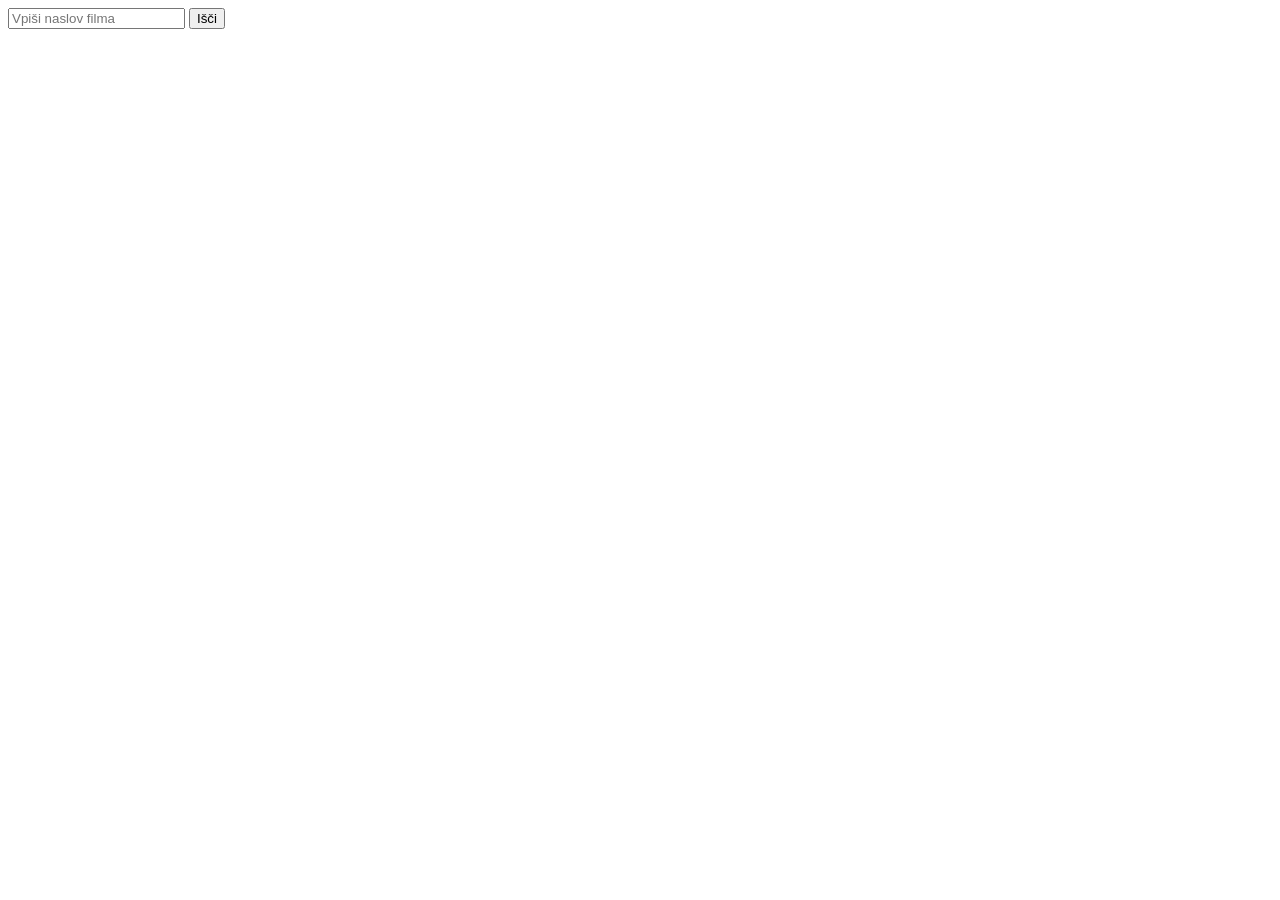
==== index.html @ 26f4aae9 "first commit" ====
<!doctype html>
<html lang="sl">
<meta charset="utf-8">
<title>Iskanje filmov</title>

<input id="naslov" placeholder="Vpiši naslov filma">
<button onclick="isci()">Išči</button>
<div id="rezultat"></div>

<script>
async function isci() {
  const naslov = document.getElementById("naslov").value.trim();
  const prikaz = document.getElementById("rezultat");

  if (!naslov) {
    prikaz.textContent = "Vpiši naslov filma.";
    return;
  }

  prikaz.textContent = "Iščem…";

  try {
    const url = new URL("https://www.omdbapi.com/");
    url.search = new URLSearchParams({
      apikey: "8f7a42e2",
      t: naslov,
      type: "movie",
      r: "json"
    });

    const odgovor = await fetch(url);
    const film = await odgovor.json();

    if (film.Response === "False") {
      prikaz.textContent = "Filma nisem našel.";
      return;
    }

    prikaz.innerHTML = `
      <h2>${varno(film.Title)} (${varno(film.Year)})</h2>
      <p>IMDb ocena: ${varno(film.imdbRating)}</p>
      <p>Režiser: ${varno(film.Director)}</p>
      <p>${varno(film.Plot)}</p>
    `;
  } catch {
    prikaz.textContent = "Pri iskanju je prišlo do napake.";
  }
}

function varno(vrednost) {
  const element = document.createElement("span");
  element.textContent = vrednost || "Ni podatka";
  return element.innerHTML;
}
</script>
</html>
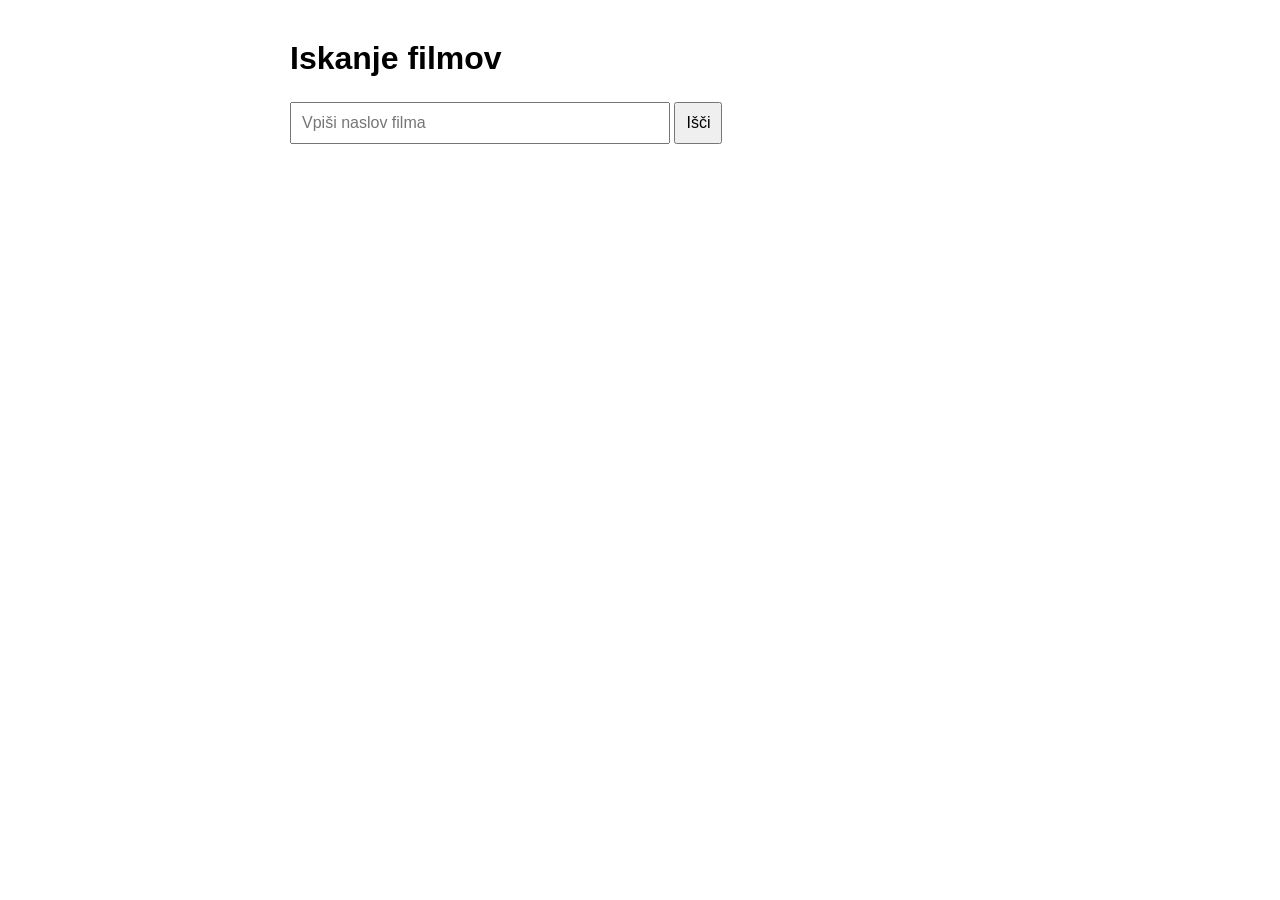
==== commit ee8a1b7c: "Funkcionalnost" ====
--- a/index.html
+++ b/index.html
@@ -1,56 +1,175 @@
 <!doctype html>
 <html lang="sl">
-<meta charset="utf-8">
-<title>Iskanje filmov</title>
+<head>
+  <meta charset="utf-8">
+  <meta name="viewport" content="width=device-width, initial-scale=1">
+  <title>Iskanje filmov in slovenskih podnapisov</title>
 
-<input id="naslov" placeholder="Vpiši naslov filma">
-<button onclick="isci()">Išči</button>
-<div id="rezultat"></div>
+  <style>
+    body {
+      max-width: 700px;
+      margin: 40px auto;
+      padding: 0 16px;
+      font: 16px Arial, sans-serif;
+    }
 
-<script>
-async function isci() {
-  const naslov = document.getElementById("naslov").value.trim();
-  const prikaz = document.getElementById("rezultat");
+    input, button {
+      padding: 10px;
+      font-size: 16px;
+      margin: 4px 0;
+    }
 
-  if (!naslov) {
-    prikaz.textContent = "Vpiši naslov filma.";
-    return;
-  }
+    input {
+      width: min(100%, 380px);
+    }
 
-  prikaz.textContent = "Iščem…";
+    button {
+      cursor: pointer;
+    }
 
-  try {
-    const url = new URL("https://www.omdbapi.com/");
-    url.search = new URLSearchParams({
-      apikey: "8f7a42e2",
-      t: naslov,
-      type: "movie",
-      r: "json"
+    .film {
+      border-top: 1px solid #ddd;
+      padding: 14px 0;
+    }
+
+    .gumbi {
+      display: flex;
+      flex-wrap: wrap;
+      gap: 8px;
+    }
+  </style>
+</head>
+
+<body>
+
+  <h1>Iskanje filmov</h1>
+
+  <input
+    id="iskanje"
+    type="search"
+    placeholder="Vpiši naslov filma"
+  >
+
+  <button id="isci">Išči</button>
+
+  <div id="rezultat" aria-live="polite"></div>
+
+  <script>
+    const API_KLJUC = "8f7a42e2";
+
+    const vnos = document.getElementById("iskanje");
+    const rezultat = document.getElementById("rezultat");
+
+    document.getElementById("isci")
+      .addEventListener("click", isci);
+
+    vnos.addEventListener("keydown", (dogodek) => {
+      if (dogodek.key === "Enter") {
+        isci();
+      }
     });
 
-    const odgovor = await fetch(url);
-    const film = await odgovor.json();
+    async function isci() {
+      const naslov = vnos.value.trim();
 
-    if (film.Response === "False") {
-      prikaz.textContent = "Filma nisem našel.";
-      return;
+      if (!naslov) {
+        rezultat.textContent = "Vpiši naslov filma.";
+        return;
+      }
+
+      rezultat.textContent = "Iščem filme ...";
+
+      try {
+        const url = new URL("https://www.omdbapi.com/");
+
+        url.search = new URLSearchParams({
+          apikey: API_KLJUC,
+          s: naslov,
+          type: "movie",
+          r: "json"
+        });
+
+        const odgovor = await fetch(url);
+        const podatki = await odgovor.json();
+
+        if (podatki.Response === "False") {
+          rezultat.textContent = "Filma nisem našel.";
+          return;
+        }
+
+        rezultat.replaceChildren();
+
+        for (const film of podatki.Search) {
+
+          const kartica = document.createElement("section");
+          kartica.className = "film";
+
+          const naslovFilma = document.createElement("h2");
+          naslovFilma.textContent =
+            `${film.Title} (${film.Year})`;
+
+          const gumbi = document.createElement("div");
+          gumbi.className = "gumbi";
+
+          // En skupni gumb za odpiranje obeh strani hkrati
+          const skupniGumb = document.createElement("button");
+          skupniGumb.textContent = "Odpri podnapise in Pirate Bay";
+
+          skupniGumb.addEventListener("click", () => {
+            // Hkrati sprožimo odpiranje obeh strani
+            odpriPodnapise(film.imdbID);
+            odpriPirateBay(film.Title, film.Year);
+          });
+
+          gumbi.append(skupniGumb);
+          kartica.append(naslovFilma, gumbi);
+          rezultat.appendChild(kartica);
+        }
+
+      } catch (napaka) {
+        rezultat.textContent =
+          "Pri iskanju je prišlo do napake. Poskusi znova.";
+
+        console.error(napaka);
+      }
     }
 
-    prikaz.innerHTML = `
-      <h2>${varno(film.Title)} (${varno(film.Year)})</h2>
-      <p>IMDb ocena: ${varno(film.imdbRating)}</p>
-      <p>Režiser: ${varno(film.Director)}</p>
-      <p>${varno(film.Plot)}</p>
-    `;
-  } catch {
-    prikaz.textContent = "Pri iskanju je prišlo do napake.";
-  }
-}
+    // Funkcija za odpiranje slovenskih podnapisov
+    function odpriPodnapise(imdbID) {
+      const imdbStevilka = imdbID.replace(/^tt/, "");
+      const naslov = vnos.value.trim();
 
-function varno(vrednost) {
-  const element = document.createElement("span");
-  element.textContent = vrednost || "Ni podatka";
-  return element.innerHTML;
-}
-</script>
+      const povezava =
+        "https://www.opensubtitles.org/en/search/" +
+        `imdbid-${encodeURIComponent(imdbStevilka)}/` +
+        "sublanguageid-slv/" +
+        `moviename-${encodeURIComponent(naslov)}`;
+
+      window.open(
+        povezava,
+        "_blank",
+        "noopener,noreferrer"
+      );
+    }
+
+    // Nova funkcija za odpiranje Pirate Bay po vašem vzorcu
+    function odpriPirateBay(naslov, leto) {
+      // Sestavimo niz "Naslov (Leto)" npr. "Tenet (2020)"
+      const iskalniNiz = `${naslov} (${leto})`;
+      
+      const povezava =
+        "https://thepiratebay.party/search/" +
+        encodeURIComponent(iskalniNiz) +
+        "/1/99/0";
+
+      window.open(
+        povezava,
+        "_blank",
+        "noopener,noreferrer"
+      );
+    }
+
+  </script>
+
+</body>
 </html>
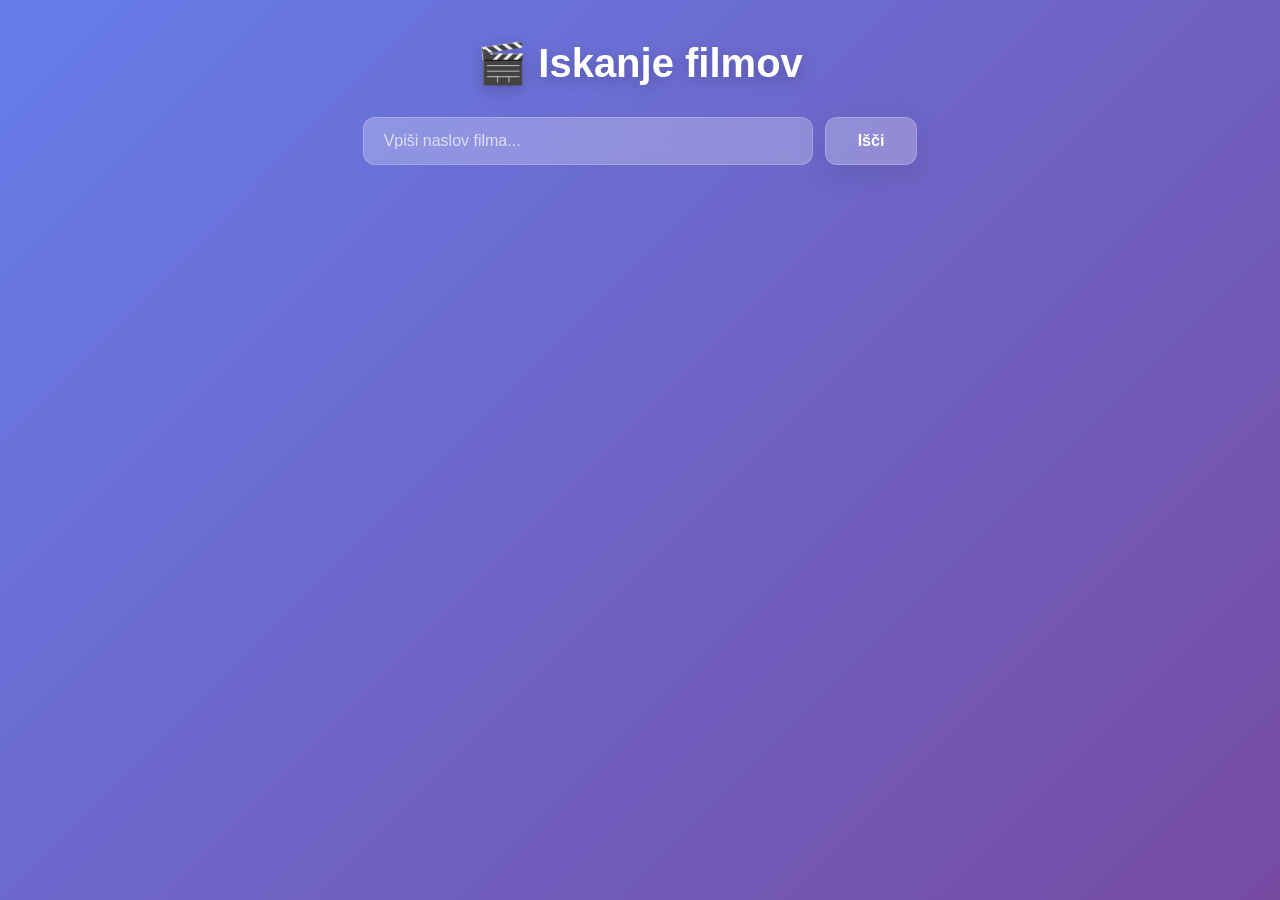
==== commit 20e166a0: "VREdu delovanje lahko boljši izgled" ====
--- a/index.html
+++ b/index.html
@@ -6,53 +6,214 @@
   <title>Iskanje filmov in slovenskih podnapisov</title>
 
   <style>
+    * {
+      margin: 0;
+      padding: 0;
+      box-sizing: border-box;
+    }
+
     body {
-      max-width: 700px;
-      margin: 40px auto;
-      padding: 0 16px;
-      font: 16px Arial, sans-serif;
-    }
-
-    input, button {
-      padding: 10px;
+      background: linear-gradient(135deg, #667eea 0%, #764ba2 100%);
+      min-height: 100vh;
+      padding: 40px 16px;
+      font-family: 'Segoe UI', Tahoma, Geneva, Verdana, sans-serif;
+    }
+
+    .container {
+      max-width: 900px;
+      margin: 0 auto;
+    }
+
+    h1 {
+      color: white;
+      margin-bottom: 30px;
+      text-align: center;
+      font-size: 2.5rem;
+      text-shadow: 0 4px 15px rgba(0, 0, 0, 0.2);
+    }
+
+    .iskalni-vrstica {
+      display: flex;
+      gap: 12px;
+      margin-bottom: 40px;
+      flex-wrap: wrap;
+      justify-content: center;
+    }
+
+    input {
+      padding: 14px 20px;
       font-size: 16px;
-      margin: 4px 0;
-    }
-
-    input {
-      width: min(100%, 380px);
+      border: none;
+      border-radius: 12px;
+      width: min(100%, 450px);
+      background: rgba(255, 255, 255, 0.25);
+      backdrop-filter: blur(10px);
+      border: 1px solid rgba(255, 255, 255, 0.2);
+      color: white;
+      transition: all 0.3s ease;
+    }
+
+    input::placeholder {
+      color: rgba(255, 255, 255, 0.7);
+    }
+
+    input:focus {
+      outline: none;
+      background: rgba(255, 255, 255, 0.35);
+      border-color: rgba(255, 255, 255, 0.4);
+      box-shadow: 0 8px 32px rgba(0, 0, 0, 0.1);
     }
 
     button {
+      padding: 14px 32px;
+      font-size: 16px;
+      border: none;
+      border-radius: 12px;
+      background: rgba(255, 255, 255, 0.25);
+      backdrop-filter: blur(10px);
+      border: 1px solid rgba(255, 255, 255, 0.2);
+      color: white;
+      font-weight: 600;
       cursor: pointer;
+      transition: all 0.3s ease;
+      box-shadow: 0 8px 32px rgba(0, 0, 0, 0.1);
+    }
+
+    button:hover {
+      background: rgba(255, 255, 255, 0.35);
+      border-color: rgba(255, 255, 255, 0.4);
+      transform: translateY(-2px);
+      box-shadow: 0 12px 40px rgba(0, 0, 0, 0.15);
+    }
+
+    button:active {
+      transform: translateY(0);
+      box-shadow: 0 4px 16px rgba(0, 0, 0, 0.1);
+    }
+
+    #rezultat {
+      display: grid;
+      grid-template-columns: repeat(auto-fill, minmax(250px, 1fr));
+      gap: 20px;
     }
 
     .film {
-      border-top: 1px solid #ddd;
-      padding: 14px 0;
+      background: rgba(255, 255, 255, 0.15);
+      backdrop-filter: blur(10px);
+      border: 1px solid rgba(255, 255, 255, 0.2);
+      border-radius: 16px;
+      padding: 0;
+      overflow: hidden;
+      transition: all 0.3s ease;
+      box-shadow: 0 8px 32px rgba(0, 0, 0, 0.1);
+      cursor: pointer;
+      display: flex;
+      flex-direction: column;
+    }
+
+    .film:hover {
+      background: rgba(255, 255, 255, 0.25);
+      border-color: rgba(255, 255, 255, 0.3);
+      transform: translateY(-8px);
+      box-shadow: 0 16px 48px rgba(0, 0, 0, 0.2);
+    }
+
+    .film-slika {
+      width: 100%;
+      height: 300px;
+      object-fit: cover;
+      background: rgba(0, 0, 0, 0.2);
+    }
+
+    .film-slika.ni-slike {
+      display: flex;
+      align-items: center;
+      justify-content: center;
+      font-size: 3rem;
+      color: rgba(255, 255, 255, 0.3);
+    }
+
+    .film-info {
+      padding: 20px;
+      flex: 1;
+      display: flex;
+      flex-direction: column;
+    }
+
+    .film-naslov {
+      color: white;
+      font-size: 1.2rem;
+      font-weight: 700;
+      margin-bottom: 8px;
+      line-height: 1.4;
+    }
+
+    .film-leto {
+      color: rgba(255, 255, 255, 0.8);
+      font-size: 0.9rem;
+      margin-bottom: 16px;
     }
 
     .gumbi {
       display: flex;
       flex-wrap: wrap;
       gap: 8px;
+      margin-top: auto;
+    }
+
+    .gumbi button {
+      flex: 1;
+      min-width: 100px;
+      padding: 10px 12px;
+      font-size: 0.9rem;
+    }
+
+    .oseba-sporocilo {
+      text-align: center;
+      color: rgba(255, 255, 255, 0.9);
+      padding: 20px;
+      font-size: 1.1rem;
+    }
+
+    .nalaganje {
+      text-align: center;
+      color: white;
+      padding: 40px;
+      font-size: 1.2rem;
+    }
+
+    .spinner {
+      display: inline-block;
+      width: 40px;
+      height: 40px;
+      border: 4px solid rgba(255, 255, 255, 0.3);
+      border-top-color: white;
+      border-radius: 50%;
+      animation: spin 1s linear infinite;
+    }
+
+    @keyframes spin {
+      to { transform: rotate(360deg); }
     }
   </style>
 </head>
 
 <body>
 
-  <h1>Iskanje filmov</h1>
-
-  <input
-    id="iskanje"
-    type="search"
-    placeholder="Vpiši naslov filma"
-  >
-
-  <button id="isci">Išči</button>
-
-  <div id="rezultat" aria-live="polite"></div>
+  <div class="container">
+    <h1>🎬 Iskanje filmov</h1>
+
+    <div class="iskalni-vrstica">
+      <input
+        id="iskanje"
+        type="search"
+        placeholder="Vpiši naslov filma..."
+      >
+      <button id="isci">Išči</button>
+    </div>
+
+    <div id="rezultat" aria-live="polite"></div>
+  </div>
 
   <script>
     const API_KLJUC = "8f7a42e2";
@@ -73,11 +234,11 @@
       const naslov = vnos.value.trim();
 
       if (!naslov) {
-        rezultat.textContent = "Vpiši naslov filma.";
+        prikaziSporocilo("Vpiši naslov filma.");
         return;
       }
 
-      rezultat.textContent = "Iščem filme ...";
+      prikaziNalaganje();
 
       try {
         const url = new URL("https://www.omdbapi.com/");
@@ -93,48 +254,74 @@
         const podatki = await odgovor.json();
 
         if (podatki.Response === "False") {
-          rezultat.textContent = "Filma nisem našel.";
+          prikaziSporocilo("Filma nisem našel.");
           return;
         }
 
         rezultat.replaceChildren();
 
         for (const film of podatki.Search) {
-
-          const kartica = document.createElement("section");
+          const kartica = document.createElement("div");
           kartica.className = "film";
 
+          // Slika
+          const slika = document.createElement("img");
+          slika.className = "film-slika";
+          
+          if (film.Poster && film.Poster !== "N/A") {
+            slika.src = film.Poster;
+            slika.alt = film.Title;
+          } else {
+            slika.className = "film-slika ni-slike";
+            slika.innerHTML = "🎥";
+            slika.alt = "Ni dostopne slike";
+          }
+
+          // Informacije
+          const info = document.createElement("div");
+          info.className = "film-info";
+
           const naslovFilma = document.createElement("h2");
-          naslovFilma.textContent =
-            `${film.Title} (${film.Year})`;
-
+          naslovFilma.className = "film-naslov";
+          naslovFilma.textContent = film.Title;
+
+          const leto = document.createElement("p");
+          leto.className = "film-leto";
+          leto.textContent = `Leto: ${film.Year}`;
+
+          // Gumbi
           const gumbi = document.createElement("div");
           gumbi.className = "gumbi";
 
-          // En skupni gumb za odpiranje obeh strani hkrati
           const skupniGumb = document.createElement("button");
-          skupniGumb.textContent = "Odpri podnapise in Pirate Bay";
-
-          skupniGumb.addEventListener("click", () => {
-            // Hkrati sprožimo odpiranje obeh strani
+          skupniGumb.textContent = "Odpri";
+
+          skupniGumb.addEventListener("click", (event) => {
+            event.stopPropagation();
             odpriPodnapise(film.imdbID);
             odpriPirateBay(film.Title, film.Year);
           });
 
           gumbi.append(skupniGumb);
-          kartica.append(naslovFilma, gumbi);
+          info.append(naslovFilma, leto, gumbi);
+          kartica.append(slika, info);
           rezultat.appendChild(kartica);
         }
 
       } catch (napaka) {
-        rezultat.textContent =
-          "Pri iskanju je prišlo do napake. Poskusi znova.";
-
+        prikaziSporocilo("Pri iskanju je prišlo do napake. Poskusi znova.");
         console.error(napaka);
       }
     }
 
-    // Funkcija za odpiranje slovenskih podnapisov
+    function prikaziSporocilo(besedilo) {
+      rezultat.innerHTML = `<div class="oseba-sporocilo">${besedilo}</div>`;
+    }
+
+    function prikaziNalaganje() {
+      rezultat.innerHTML = `<div class="nalaganje"><div class="spinner"></div><p>Iščem filme...</p></div>`;
+    }
+
     function odpriPodnapise(imdbID) {
       const imdbStevilka = imdbID.replace(/^tt/, "");
       const naslov = vnos.value.trim();
@@ -152,9 +339,7 @@
       );
     }
 
-    // Nova funkcija za odpiranje Pirate Bay po vašem vzorcu
     function odpriPirateBay(naslov, leto) {
-      // Sestavimo niz "Naslov (Leto)" npr. "Tenet (2020)"
       const iskalniNiz = `${naslov} (${leto})`;
       
       const povezava =
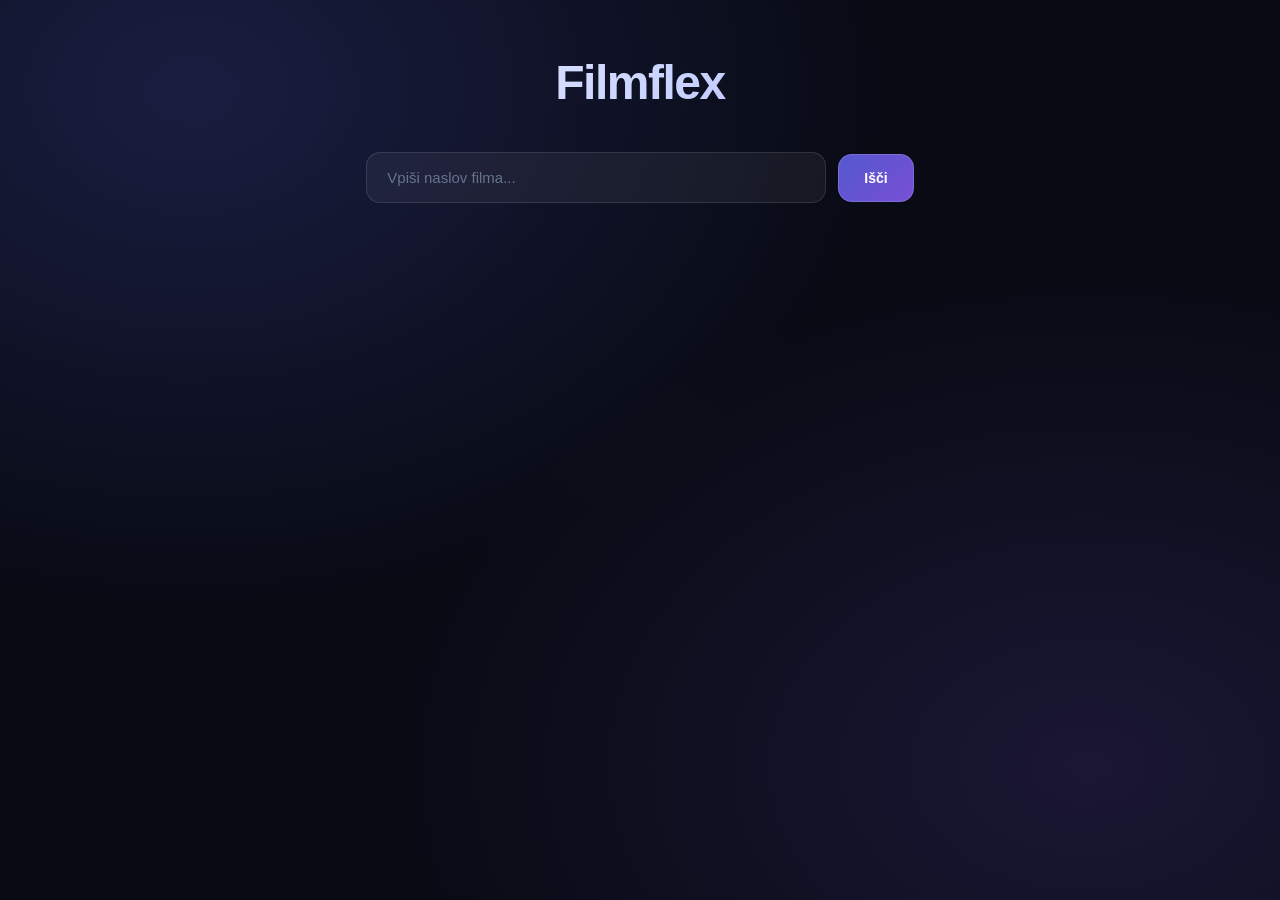
==== commit 36b7f85a: "Boljši design" ====
--- a/index.html
+++ b/index.html
@@ -4,204 +4,12 @@
   <meta charset="utf-8">
   <meta name="viewport" content="width=device-width, initial-scale=1">
   <title>Iskanje filmov in slovenskih podnapisov</title>
-
-  <style>
-    * {
-      margin: 0;
-      padding: 0;
-      box-sizing: border-box;
-    }
-
-    body {
-      background: linear-gradient(135deg, #667eea 0%, #764ba2 100%);
-      min-height: 100vh;
-      padding: 40px 16px;
-      font-family: 'Segoe UI', Tahoma, Geneva, Verdana, sans-serif;
-    }
-
-    .container {
-      max-width: 900px;
-      margin: 0 auto;
-    }
-
-    h1 {
-      color: white;
-      margin-bottom: 30px;
-      text-align: center;
-      font-size: 2.5rem;
-      text-shadow: 0 4px 15px rgba(0, 0, 0, 0.2);
-    }
-
-    .iskalni-vrstica {
-      display: flex;
-      gap: 12px;
-      margin-bottom: 40px;
-      flex-wrap: wrap;
-      justify-content: center;
-    }
-
-    input {
-      padding: 14px 20px;
-      font-size: 16px;
-      border: none;
-      border-radius: 12px;
-      width: min(100%, 450px);
-      background: rgba(255, 255, 255, 0.25);
-      backdrop-filter: blur(10px);
-      border: 1px solid rgba(255, 255, 255, 0.2);
-      color: white;
-      transition: all 0.3s ease;
-    }
-
-    input::placeholder {
-      color: rgba(255, 255, 255, 0.7);
-    }
-
-    input:focus {
-      outline: none;
-      background: rgba(255, 255, 255, 0.35);
-      border-color: rgba(255, 255, 255, 0.4);
-      box-shadow: 0 8px 32px rgba(0, 0, 0, 0.1);
-    }
-
-    button {
-      padding: 14px 32px;
-      font-size: 16px;
-      border: none;
-      border-radius: 12px;
-      background: rgba(255, 255, 255, 0.25);
-      backdrop-filter: blur(10px);
-      border: 1px solid rgba(255, 255, 255, 0.2);
-      color: white;
-      font-weight: 600;
-      cursor: pointer;
-      transition: all 0.3s ease;
-      box-shadow: 0 8px 32px rgba(0, 0, 0, 0.1);
-    }
-
-    button:hover {
-      background: rgba(255, 255, 255, 0.35);
-      border-color: rgba(255, 255, 255, 0.4);
-      transform: translateY(-2px);
-      box-shadow: 0 12px 40px rgba(0, 0, 0, 0.15);
-    }
-
-    button:active {
-      transform: translateY(0);
-      box-shadow: 0 4px 16px rgba(0, 0, 0, 0.1);
-    }
-
-    #rezultat {
-      display: grid;
-      grid-template-columns: repeat(auto-fill, minmax(250px, 1fr));
-      gap: 20px;
-    }
-
-    .film {
-      background: rgba(255, 255, 255, 0.15);
-      backdrop-filter: blur(10px);
-      border: 1px solid rgba(255, 255, 255, 0.2);
-      border-radius: 16px;
-      padding: 0;
-      overflow: hidden;
-      transition: all 0.3s ease;
-      box-shadow: 0 8px 32px rgba(0, 0, 0, 0.1);
-      cursor: pointer;
-      display: flex;
-      flex-direction: column;
-    }
-
-    .film:hover {
-      background: rgba(255, 255, 255, 0.25);
-      border-color: rgba(255, 255, 255, 0.3);
-      transform: translateY(-8px);
-      box-shadow: 0 16px 48px rgba(0, 0, 0, 0.2);
-    }
-
-    .film-slika {
-      width: 100%;
-      height: 300px;
-      object-fit: cover;
-      background: rgba(0, 0, 0, 0.2);
-    }
-
-    .film-slika.ni-slike {
-      display: flex;
-      align-items: center;
-      justify-content: center;
-      font-size: 3rem;
-      color: rgba(255, 255, 255, 0.3);
-    }
-
-    .film-info {
-      padding: 20px;
-      flex: 1;
-      display: flex;
-      flex-direction: column;
-    }
-
-    .film-naslov {
-      color: white;
-      font-size: 1.2rem;
-      font-weight: 700;
-      margin-bottom: 8px;
-      line-height: 1.4;
-    }
-
-    .film-leto {
-      color: rgba(255, 255, 255, 0.8);
-      font-size: 0.9rem;
-      margin-bottom: 16px;
-    }
-
-    .gumbi {
-      display: flex;
-      flex-wrap: wrap;
-      gap: 8px;
-      margin-top: auto;
-    }
-
-    .gumbi button {
-      flex: 1;
-      min-width: 100px;
-      padding: 10px 12px;
-      font-size: 0.9rem;
-    }
-
-    .oseba-sporocilo {
-      text-align: center;
-      color: rgba(255, 255, 255, 0.9);
-      padding: 20px;
-      font-size: 1.1rem;
-    }
-
-    .nalaganje {
-      text-align: center;
-      color: white;
-      padding: 40px;
-      font-size: 1.2rem;
-    }
-
-    .spinner {
-      display: inline-block;
-      width: 40px;
-      height: 40px;
-      border: 4px solid rgba(255, 255, 255, 0.3);
-      border-top-color: white;
-      border-radius: 50%;
-      animation: spin 1s linear infinite;
-    }
-
-    @keyframes spin {
-      to { transform: rotate(360deg); }
-    }
-  </style>
+  <link rel="stylesheet" href="style.css">
 </head>
 
 <body>
-
   <div class="container">
-    <h1>🎬 Iskanje filmov</h1>
+    <h1>Filmflex</h1>
 
     <div class="iskalni-vrstica">
       <input
@@ -215,146 +23,6 @@
     <div id="rezultat" aria-live="polite"></div>
   </div>
 
-  <script>
-    const API_KLJUC = "8f7a42e2";
-
-    const vnos = document.getElementById("iskanje");
-    const rezultat = document.getElementById("rezultat");
-
-    document.getElementById("isci")
-      .addEventListener("click", isci);
-
-    vnos.addEventListener("keydown", (dogodek) => {
-      if (dogodek.key === "Enter") {
-        isci();
-      }
-    });
-
-    async function isci() {
-      const naslov = vnos.value.trim();
-
-      if (!naslov) {
-        prikaziSporocilo("Vpiši naslov filma.");
-        return;
-      }
-
-      prikaziNalaganje();
-
-      try {
-        const url = new URL("https://www.omdbapi.com/");
-
-        url.search = new URLSearchParams({
-          apikey: API_KLJUC,
-          s: naslov,
-          type: "movie",
-          r: "json"
-        });
-
-        const odgovor = await fetch(url);
-        const podatki = await odgovor.json();
-
-        if (podatki.Response === "False") {
-          prikaziSporocilo("Filma nisem našel.");
-          return;
-        }
-
-        rezultat.replaceChildren();
-
-        for (const film of podatki.Search) {
-          const kartica = document.createElement("div");
-          kartica.className = "film";
-
-          // Slika
-          const slika = document.createElement("img");
-          slika.className = "film-slika";
-          
-          if (film.Poster && film.Poster !== "N/A") {
-            slika.src = film.Poster;
-            slika.alt = film.Title;
-          } else {
-            slika.className = "film-slika ni-slike";
-            slika.innerHTML = "🎥";
-            slika.alt = "Ni dostopne slike";
-          }
-
-          // Informacije
-          const info = document.createElement("div");
-          info.className = "film-info";
-
-          const naslovFilma = document.createElement("h2");
-          naslovFilma.className = "film-naslov";
-          naslovFilma.textContent = film.Title;
-
-          const leto = document.createElement("p");
-          leto.className = "film-leto";
-          leto.textContent = `Leto: ${film.Year}`;
-
-          // Gumbi
-          const gumbi = document.createElement("div");
-          gumbi.className = "gumbi";
-
-          const skupniGumb = document.createElement("button");
-          skupniGumb.textContent = "Odpri";
-
-          skupniGumb.addEventListener("click", (event) => {
-            event.stopPropagation();
-            odpriPodnapise(film.imdbID);
-            odpriPirateBay(film.Title, film.Year);
-          });
-
-          gumbi.append(skupniGumb);
-          info.append(naslovFilma, leto, gumbi);
-          kartica.append(slika, info);
-          rezultat.appendChild(kartica);
-        }
-
-      } catch (napaka) {
-        prikaziSporocilo("Pri iskanju je prišlo do napake. Poskusi znova.");
-        console.error(napaka);
-      }
-    }
-
-    function prikaziSporocilo(besedilo) {
-      rezultat.innerHTML = `<div class="oseba-sporocilo">${besedilo}</div>`;
-    }
-
-    function prikaziNalaganje() {
-      rezultat.innerHTML = `<div class="nalaganje"><div class="spinner"></div><p>Iščem filme...</p></div>`;
-    }
-
-    function odpriPodnapise(imdbID) {
-      const imdbStevilka = imdbID.replace(/^tt/, "");
-      const naslov = vnos.value.trim();
-
-      const povezava =
-        "https://www.opensubtitles.org/en/search/" +
-        `imdbid-${encodeURIComponent(imdbStevilka)}/` +
-        "sublanguageid-slv/" +
-        `moviename-${encodeURIComponent(naslov)}`;
-
-      window.open(
-        povezava,
-        "_blank",
-        "noopener,noreferrer"
-      );
-    }
-
-    function odpriPirateBay(naslov, leto) {
-      const iskalniNiz = `${naslov} (${leto})`;
-      
-      const povezava =
-        "https://thepiratebay.party/search/" +
-        encodeURIComponent(iskalniNiz) +
-        "/1/99/0";
-
-      window.open(
-        povezava,
-        "_blank",
-        "noopener,noreferrer"
-      );
-    }
-
-  </script>
-
+  <script src="script.js"></script>
 </body>
 </html>
--- a/style.css
+++ b/style.css
@@ -0,0 +1,346 @@
+
+/* ================================
+   MODERN GLASS UI
+   ================================ */
+
+* {
+  margin: 0;
+  padding: 0;
+  box-sizing: border-box;
+}
+
+:root {
+  --glass: rgba(255, 255, 255, 0.055);
+  --glass-hover: rgba(255, 255, 255, 0.09);
+  --border: rgba(255, 255, 255, 0.11);
+  --text: #f8fafc;
+  --muted: #94a3b8;
+  --accent: #818cf8;
+  --radius: 18px;
+}
+
+body {
+  min-height: 100vh;
+  padding: 55px 20px;
+  font-family: 'Segoe UI', sans-serif;
+  color: var(--text);
+
+  background:
+    radial-gradient(
+      ellipse at 15% 10%,
+      rgba(99, 102, 241, 0.20),
+      transparent 45%
+    ),
+    radial-gradient(
+      ellipse at 85% 85%,
+      rgba(139, 92, 246, 0.14),
+      transparent 45%
+    ),
+    #080b14;
+}
+
+.container {
+  max-width: 1050px;
+  margin: 0 auto;
+}
+
+/* TITLE */
+
+h1 {
+  text-align: center;
+  font-size: clamp(2rem, 5vw, 3rem);
+  font-weight: 750;
+  letter-spacing: -1.5px;
+  margin-bottom: 42px;
+
+  background: linear-gradient(
+    120deg,
+    #ffffff,
+    #c7d2fe 55%,
+    #a78bfa
+  );
+
+  -webkit-background-clip: text;
+  background-clip: text;
+  color: transparent;
+}
+
+/* SEARCH */
+
+.iskalni-vrstica {
+  display: flex;
+  justify-content: center;
+  align-items: center;
+  flex-wrap: wrap;
+  gap: 12px;
+  margin-bottom: 45px;
+}
+
+input {
+  width: min(100%, 460px);
+  padding: 16px 20px;
+
+  color: white;
+  font-size: 15px;
+
+  background: var(--glass);
+  border: 1px solid var(--border);
+  border-radius: 14px;
+
+  outline: none;
+  transition: border-color 0.2s, background 0.2s;
+}
+
+input::placeholder {
+  color: #64748b;
+}
+
+input:focus {
+  border-color: rgba(129, 140, 248, 0.7);
+  background: rgba(255, 255, 255, 0.085);
+  box-shadow: 0 0 0 3px rgba(129, 140, 248, 0.10);
+}
+
+/* BUTTONS */
+
+button {
+  padding: 15px 25px;
+
+  color: white;
+  font-size: 14px;
+  font-weight: 650;
+
+  background: linear-gradient(
+    135deg,
+    rgba(99, 102, 241, 0.85),
+    rgba(139, 92, 246, 0.85)
+  );
+
+  border: 1px solid rgba(255, 255, 255, 0.14);
+  border-radius: 14px;
+
+  cursor: pointer;
+
+  transition:
+    background 0.2s,
+    transform 0.2s,
+    box-shadow 0.2s;
+}
+
+button:hover {
+  background: linear-gradient(
+    135deg,
+    #6366f1,
+    #8b5cf6
+  );
+
+  transform: translateY(-2px);
+  box-shadow: 0 8px 25px rgba(99, 102, 241, 0.25);
+}
+
+button:active {
+  transform: scale(0.97);
+}
+
+/* MOVIE GRID */
+
+#rezultat {
+  display: grid;
+  grid-template-columns: repeat(
+    auto-fill,
+    minmax(230px, 1fr)
+  );
+  gap: 22px;
+}
+
+/* MOVIE CARD */
+
+.film {
+  display: flex;
+  flex-direction: column;
+
+  overflow: hidden;
+
+  background: var(--glass);
+  border: 1px solid var(--border);
+  border-radius: var(--radius);
+
+  cursor: pointer;
+
+  box-shadow: 0 8px 30px rgba(0, 0, 0, 0.16);
+
+  transition:
+    transform 0.25s ease,
+    background 0.25s ease,
+    border-color 0.25s ease,
+    box-shadow 0.25s ease;
+}
+
+.film:hover {
+  transform: translateY(-5px);
+
+  background: var(--glass-hover);
+  border-color: rgba(165, 180, 252, 0.3);
+
+  box-shadow: 0 18px 40px rgba(0, 0, 0, 0.3);
+}
+
+/* MOVIE IMAGE */
+
+.film-slika {
+  width: 100%;
+  height: 310px;
+
+  object-fit: cover;
+  background: #151a2a;
+
+  transition: transform 0.35s ease;
+}
+
+.film:hover .film-slika {
+  transform: scale(1.025);
+}
+
+.film-slika.ni-slike {
+  display: flex;
+  align-items: center;
+  justify-content: center;
+
+  font-size: 3rem;
+  color: #64748b;
+}
+
+/* MOVIE INFO */
+
+.film-info {
+  padding: 19px;
+
+  flex: 1;
+
+  display: flex;
+  flex-direction: column;
+}
+
+.film-naslov {
+  color: #f8fafc;
+
+  font-size: 1.1rem;
+  font-weight: 700;
+
+  line-height: 1.4;
+  letter-spacing: -0.3px;
+
+  margin-bottom: 8px;
+}
+
+.film-leto {
+  color: var(--muted);
+
+  font-size: 0.88rem;
+  margin-bottom: 18px;
+}
+
+/* CARD BUTTONS */
+
+.gumbi {
+  display: flex;
+  flex-wrap: wrap;
+  gap: 8px;
+
+  margin-top: auto;
+}
+
+.gumbi button {
+  flex: 1;
+  min-width: 95px;
+
+  padding: 10px 12px;
+  font-size: 0.85rem;
+  border-radius: 11px;
+}
+
+/* MESSAGES */
+
+.oseba-sporocilo {
+  text-align: center;
+  color: #cbd5e1;
+
+  padding: 30px 20px;
+  font-size: 1rem;
+}
+
+.nalaganje {
+  text-align: center;
+  color: #cbd5e1;
+
+  padding: 45px;
+  font-size: 1.05rem;
+}
+
+/* SPINNER */
+
+.spinner {
+  display: inline-block;
+
+  width: 34px;
+  height: 34px;
+
+  border: 3px solid rgba(255, 255, 255, 0.12);
+  border-top-color: var(--accent);
+
+  border-radius: 50%;
+
+  animation: spin 0.7s linear infinite;
+}
+
+@keyframes spin {
+  to {
+    transform: rotate(360deg);
+  }
+}
+
+/* MOBILE */
+
+@media (max-width: 600px) {
+  body {
+    padding: 35px 14px;
+  }
+
+  h1 {
+    margin-bottom: 30px;
+  }
+
+  .iskalni-vrstica {
+    margin-bottom: 30px;
+  }
+
+  #rezultat {
+    grid-template-columns: repeat(2, minmax(0, 1fr));
+    gap: 12px;
+  }
+
+  .film-slika {
+    height: 220px;
+  }
+
+  .film-info {
+    padding: 13px;
+  }
+
+  .film-naslov {
+    font-size: 0.95rem;
+  }
+
+  .gumbi button {
+    min-width: 100%;
+  }
+}
+
+@media (prefers-reduced-motion: reduce) {
+  *,
+  *::before,
+  *::after {
+    animation-duration: 0.01ms !important;
+    transition-duration: 0.01ms !important;
+  }
+}
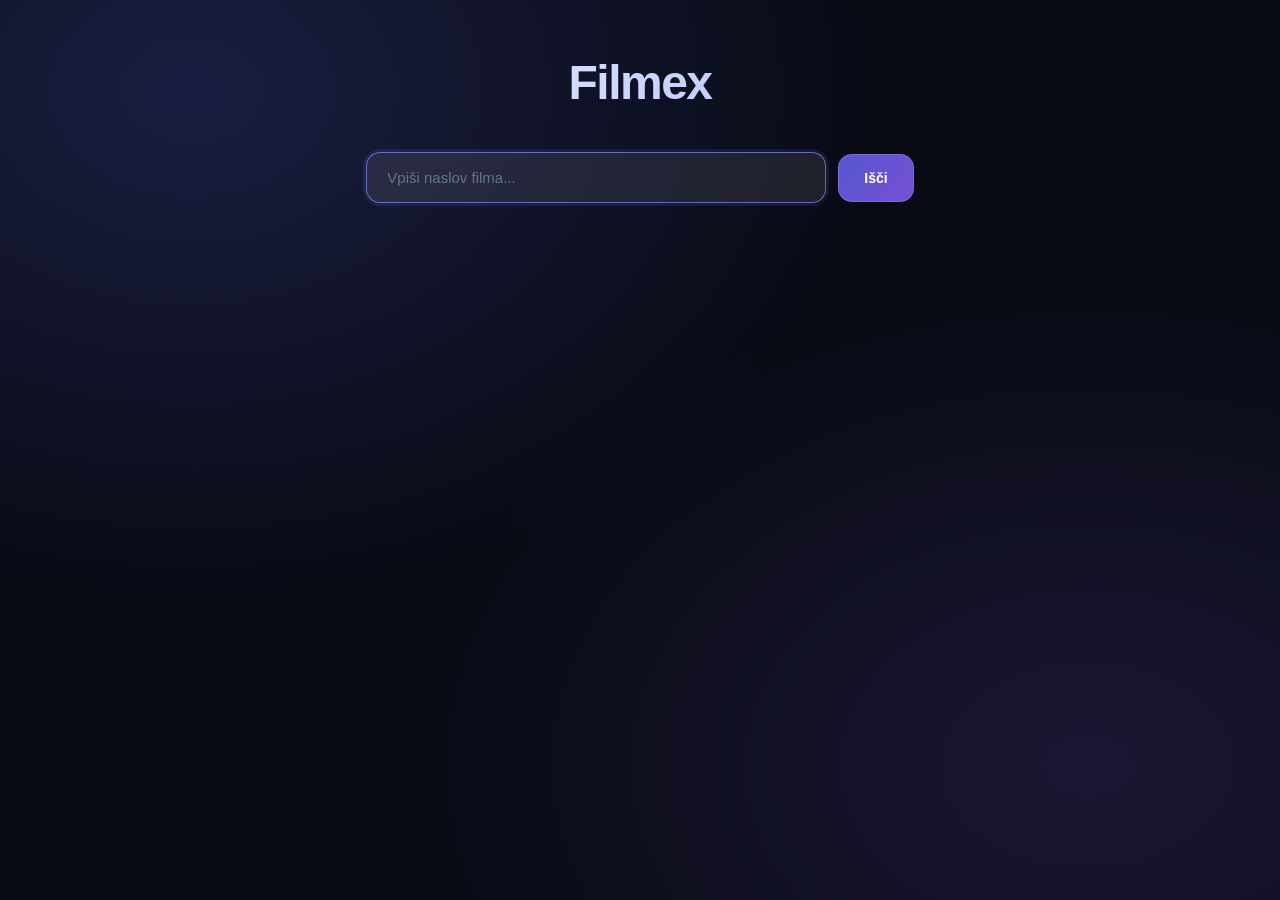
==== commit cd970d54: "Male spremembe Filmex" ====
--- a/index.html
+++ b/index.html
@@ -3,19 +3,20 @@
 <head>
   <meta charset="utf-8">
   <meta name="viewport" content="width=device-width, initial-scale=1">
-  <title>Iskanje filmov in slovenskih podnapisov</title>
+  <title>Filmex | Filmi in podnapisi</title>
   <link rel="stylesheet" href="style.css">
 </head>
 
 <body>
   <div class="container">
-    <h1>Filmflex</h1>
+    <h1>Filmex</h1>
 
     <div class="iskalni-vrstica">
       <input
         id="iskanje"
         type="search"
         placeholder="Vpiši naslov filma..."
+        autofocus
       >
       <button id="isci">Išči</button>
     </div>
